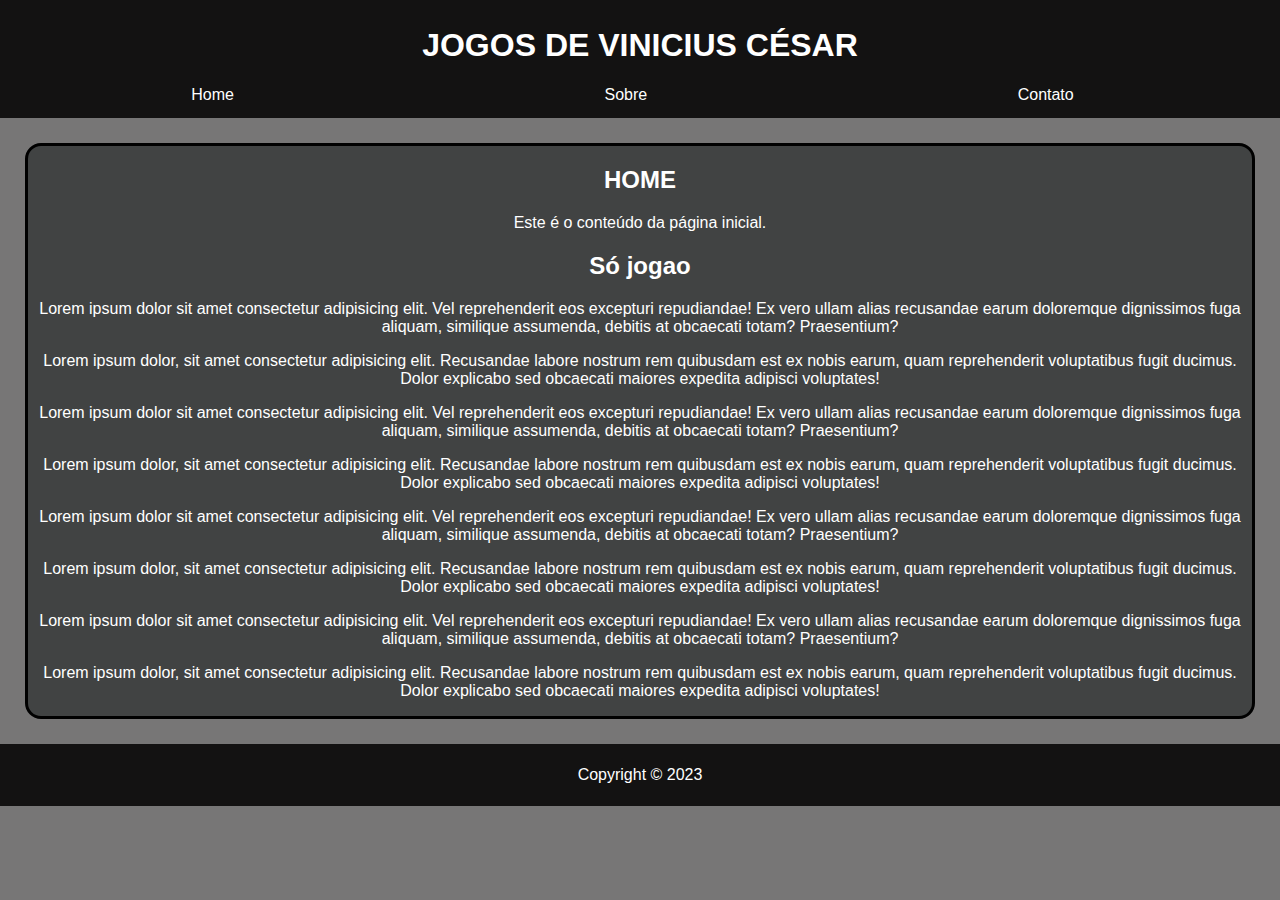
==== index.html @ 4c47f761 "Rename index to index.html" ====
<!DOCTYPE html>
<html lang="pt-br">
<head>
  <meta charset="UTF-8">
  <meta name="viewport" content="width=device-width, initial-scale=1.0">
  <title>trabaio html</title>
  <link rel="stylesheet" href="style.css">
</head>
<body>

  <header>
    <h1>JOGOS DE VINICIUS CÉSAR</h1>
    <nav>
      <a href="#">Home</a>
      <a href="sobre.html">Sobre</a>
      <a href="contato.html">Contato</a>
    </nav>
  </header>

  <main>

      <div class="boxdoida">
        <h2><strong>HOME</strong></h2>
        <p>Este é o conteúdo da página inicial.</p>
        <h2>Só jogao</h2>
        <p>Lorem ipsum dolor sit amet consectetur adipisicing elit. Vel reprehenderit eos excepturi repudiandae! Ex vero ullam alias recusandae earum doloremque dignissimos fuga aliquam, similique assumenda, debitis at obcaecati totam? Praesentium?</p>
        <p>Lorem ipsum dolor, sit amet consectetur adipisicing elit. Recusandae labore nostrum rem quibusdam est ex nobis earum, quam reprehenderit voluptatibus fugit ducimus. Dolor explicabo sed obcaecati maiores expedita adipisci voluptates!<p>
        <p>Lorem ipsum dolor sit amet consectetur adipisicing elit. Vel reprehenderit eos excepturi repudiandae! Ex vero ullam alias recusandae earum doloremque dignissimos fuga aliquam, similique assumenda, debitis at obcaecati totam? Praesentium?</p>
        <p>Lorem ipsum dolor, sit amet consectetur adipisicing elit. Recusandae labore nostrum rem quibusdam est ex nobis earum, quam reprehenderit voluptatibus fugit ducimus. Dolor explicabo sed obcaecati maiores expedita adipisci voluptates!<p>
        <p>Lorem ipsum dolor sit amet consectetur adipisicing elit. Vel reprehenderit eos excepturi repudiandae! Ex vero ullam alias recusandae earum doloremque dignissimos fuga aliquam, similique assumenda, debitis at obcaecati totam? Praesentium?</p>
        <p>Lorem ipsum dolor, sit amet consectetur adipisicing elit. Recusandae labore nostrum rem quibusdam est ex nobis earum, quam reprehenderit voluptatibus fugit ducimus. Dolor explicabo sed obcaecati maiores expedita adipisci voluptates!</p>
        <p>Lorem ipsum dolor sit amet consectetur adipisicing elit. Vel reprehenderit eos excepturi repudiandae! Ex vero ullam alias recusandae earum doloremque dignissimos fuga aliquam, similique assumenda, debitis at obcaecati totam? Praesentium?</p>
        <p>Lorem ipsum dolor, sit amet consectetur adipisicing elit. Recusandae labore nostrum rem quibusdam est ex nobis earum, quam reprehenderit voluptatibus fugit ducimus. Dolor explicabo sed obcaecati maiores expedita adipisci voluptates!</p>

      </div>
      
  </main>
 
  <footer>
    <p>Copyright © 2023</p>
  </footer>

</body>
</html>
---- style.css ----
body{
    font-family: Arial, Helvetica, sans-serif;
    background-color: #5e5d5dd7;
    color: white;
    display: block;
    margin: 0;
    padding: 0;
}

header {
     background-color: #000000d7;
     padding: 6px;
}

header>h1 {
    text-align: center;
}

nav>a{
    text-decoration: none;
    color: #fff;
}


nav {
    display: flex;
    justify-content: space-around;
    padding-right: 15px;
    padding-bottom: 8px;
}

main {
    padding: 25px;
    text-align: center;
}

.boxdoida{
     background-color: rgb(65, 67, 67);
     border-radius: 16px;
     border: 3px solid rgb(0, 0, 0);

}


footer{
    background-color: #000000d7;
    color: #fff;
    padding: 6px;
    text-align: center;
}
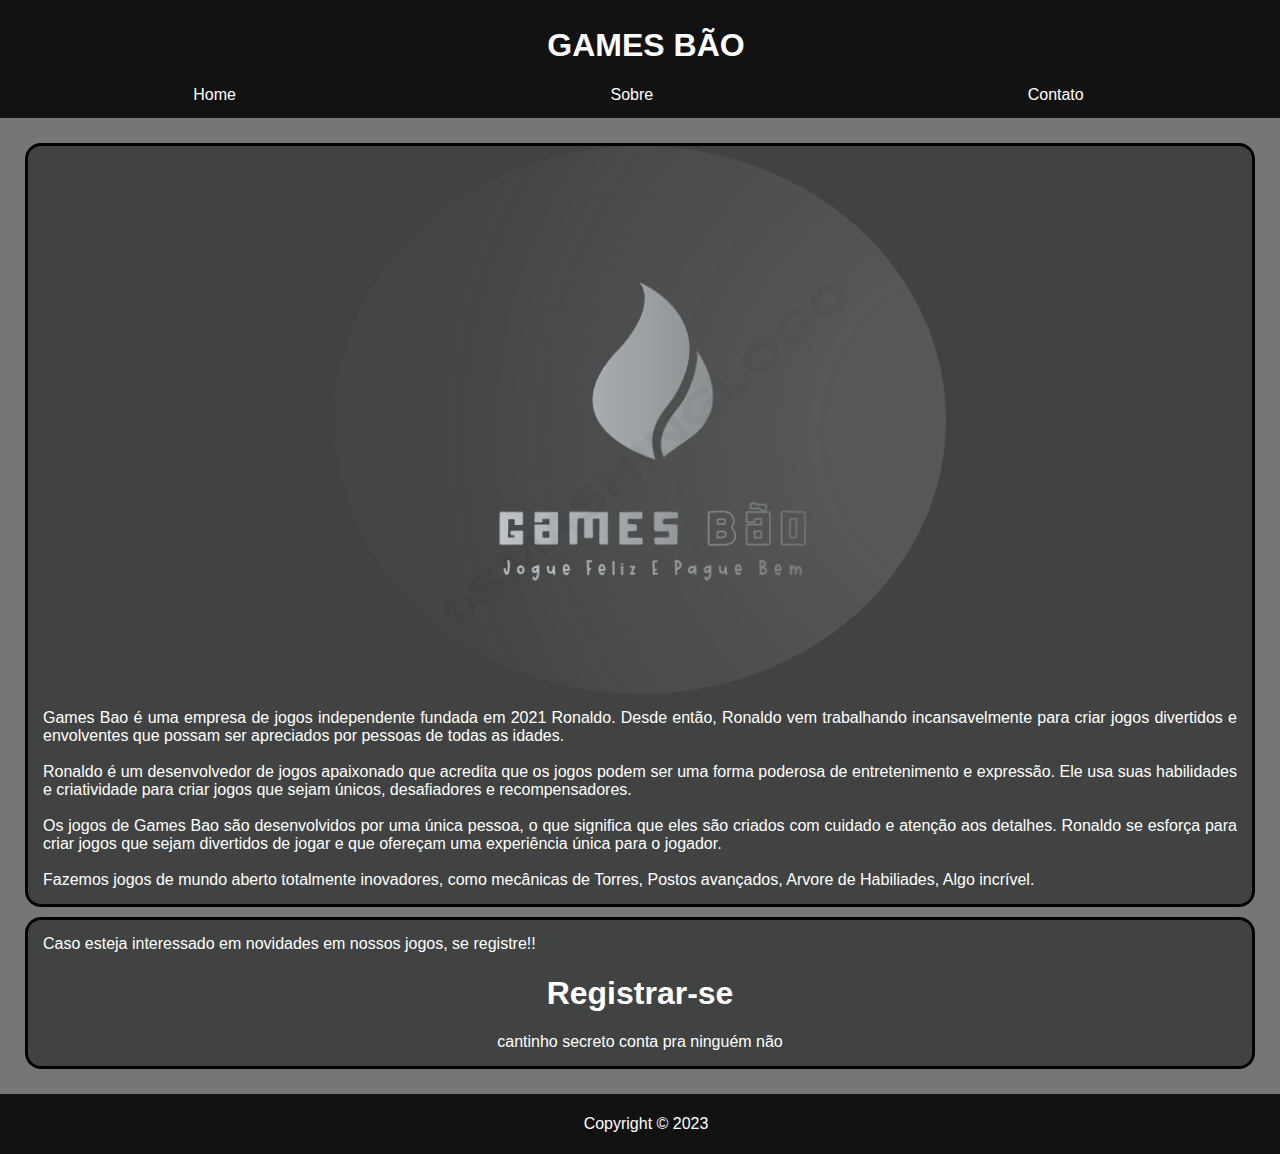
==== commit 9c130103: "Add files via upload" ====
--- a/index.html
+++ b/index.html
@@ -1,44 +1,50 @@
-<!DOCTYPE html>
-<html lang="pt-br">
-<head>
-  <meta charset="UTF-8">
-  <meta name="viewport" content="width=device-width, initial-scale=1.0">
-  <title>trabaio html</title>
-  <link rel="stylesheet" href="style.css">
-</head>
-<body>
-
-  <header>
-    <h1>JOGOS DE VINICIUS CÉSAR</h1>
-    <nav>
-      <a href="#">Home</a>
-      <a href="sobre.html">Sobre</a>
-      <a href="contato.html">Contato</a>
-    </nav>
-  </header>
-
-  <main>
-
-      <div class="boxdoida">
-        <h2><strong>HOME</strong></h2>
-        <p>Este é o conteúdo da página inicial.</p>
-        <h2>Só jogao</h2>
-        <p>Lorem ipsum dolor sit amet consectetur adipisicing elit. Vel reprehenderit eos excepturi repudiandae! Ex vero ullam alias recusandae earum doloremque dignissimos fuga aliquam, similique assumenda, debitis at obcaecati totam? Praesentium?</p>
-        <p>Lorem ipsum dolor, sit amet consectetur adipisicing elit. Recusandae labore nostrum rem quibusdam est ex nobis earum, quam reprehenderit voluptatibus fugit ducimus. Dolor explicabo sed obcaecati maiores expedita adipisci voluptates!<p>
-        <p>Lorem ipsum dolor sit amet consectetur adipisicing elit. Vel reprehenderit eos excepturi repudiandae! Ex vero ullam alias recusandae earum doloremque dignissimos fuga aliquam, similique assumenda, debitis at obcaecati totam? Praesentium?</p>
-        <p>Lorem ipsum dolor, sit amet consectetur adipisicing elit. Recusandae labore nostrum rem quibusdam est ex nobis earum, quam reprehenderit voluptatibus fugit ducimus. Dolor explicabo sed obcaecati maiores expedita adipisci voluptates!<p>
-        <p>Lorem ipsum dolor sit amet consectetur adipisicing elit. Vel reprehenderit eos excepturi repudiandae! Ex vero ullam alias recusandae earum doloremque dignissimos fuga aliquam, similique assumenda, debitis at obcaecati totam? Praesentium?</p>
-        <p>Lorem ipsum dolor, sit amet consectetur adipisicing elit. Recusandae labore nostrum rem quibusdam est ex nobis earum, quam reprehenderit voluptatibus fugit ducimus. Dolor explicabo sed obcaecati maiores expedita adipisci voluptates!</p>
-        <p>Lorem ipsum dolor sit amet consectetur adipisicing elit. Vel reprehenderit eos excepturi repudiandae! Ex vero ullam alias recusandae earum doloremque dignissimos fuga aliquam, similique assumenda, debitis at obcaecati totam? Praesentium?</p>
-        <p>Lorem ipsum dolor, sit amet consectetur adipisicing elit. Recusandae labore nostrum rem quibusdam est ex nobis earum, quam reprehenderit voluptatibus fugit ducimus. Dolor explicabo sed obcaecati maiores expedita adipisci voluptates!</p>
-
-      </div>
-      
-  </main>
- 
-  <footer>
-    <p>Copyright © 2023</p>
-  </footer>
-
-</body>
-</html>
+<!DOCTYPE html>
+<html lang="pt-br">
+<head>
+  <meta charset="UTF-8">
+  <meta name="viewport" content="width=device-width, initial-scale=1.0">
+  <title>trabaio html</title>
+  <link rel="stylesheet" href="style.css">
+</head>
+<body>
+
+  <header>
+    <h1>GAMES BÃO</h1>
+    <nav>
+      <a href="#">Home</a>
+      <a href="sobre.html">Sobre</a>
+      <a href="contato.html">Contato</a>
+    </nav>
+  </header>
+
+  <main>
+
+      <div class="boxdoida">
+        <img src="logogamesbao.png" alt="logo da empresa" style="display: block;margin-left: auto;
+        margin-right: auto;
+        width: 50%; border-radius: 100%;">
+        <p>
+           Games Bao é uma empresa de jogos independente fundada em 2021 Ronaldo. Desde então, Ronaldo vem trabalhando incansavelmente para criar jogos divertidos e envolventes que possam ser apreciados por pessoas de todas as idades.
+          <br><br>
+          Ronaldo é um desenvolvedor de jogos apaixonado que acredita que os jogos podem ser uma forma poderosa de entretenimento e expressão. Ele usa suas habilidades e criatividade para criar jogos que sejam únicos, desafiadores e recompensadores.
+          <br><br>
+          Os jogos de Games Bao são desenvolvidos por uma única pessoa, o que significa que eles são criados com cuidado e atenção aos detalhes. Ronaldo se esforça para criar jogos que sejam divertidos de jogar e que ofereçam uma experiência única para o jogador.
+          <br><br>
+          Fazemos jogos de mundo aberto totalmente inovadores, como mecânicas de Torres, Postos avançados, Arvore de Habiliades, Algo incrível.
+        </p>
+      </div>
+      
+      <div class="interessado">
+        <p>Caso esteja interessado em novidades em nossos jogos, se registre!!</p>
+        <a href="registre.html"><h1>Registrar-se</h1></a>
+        <a href="relatorio.html"><p>cantinho secreto conta pra ninguém não</p></a>
+      </div>
+
+  </main>
+ 
+  <footer>
+    <p>Copyright © 2023</p>
+  </footer>
+
+</body>
+</html>--- a/style.css
+++ b/style.css
@@ -1,51 +1,129 @@
-body{
-    font-family: Arial, Helvetica, sans-serif;
-    background-color: #5e5d5dd7;
-    color: white;
-    display: block;
-    margin: 0;
-    padding: 0;
-}
-
-header {
-     background-color: #000000d7;
-     padding: 6px;
-}
-
-header>h1 {
-    text-align: center;
-}
-
-nav>a{
-    text-decoration: none;
-    color: #fff;
-}
-
-
-nav {
-    display: flex;
-    justify-content: space-around;
-    padding-right: 15px;
-    padding-bottom: 8px;
-}
-
-main {
-    padding: 25px;
-    text-align: center;
-}
-
-.boxdoida{
-     background-color: rgb(65, 67, 67);
-     border-radius: 16px;
-     border: 3px solid rgb(0, 0, 0);
-
-}
-
-
-footer{
-    background-color: #000000d7;
-    color: #fff;
-    padding: 6px;
-    text-align: center;
-}
-
+body{
+    font-family: Arial, Helvetica, sans-serif;
+    background-color: #5e5d5dd7;
+    color: white;
+    display: block;
+    margin: 0;
+    padding: 0;
+}
+
+header {
+    width: 100%;
+     background-color: #000000d7;
+     padding: 6px;
+}
+
+header>h1 {
+    text-align: center;
+}
+
+nav>a{
+    text-decoration: none;
+    color: #fff;
+}
+
+
+nav {
+    display: flex;
+    justify-content: space-around;
+    padding-right: 15px;
+    padding-bottom: 8px;
+}
+
+main {
+    padding: 25px;
+    text-align:justify;
+}
+
+h2{
+    text-align: center;
+}
+
+p {
+    margin: 15px;
+}
+
+
+.boxdoida{
+     background-color: rgb(65, 67, 67);
+     border-radius: 16px;
+     border: 3px solid rgb(0, 0, 0);
+
+}
+
+.interessado {
+     margin-top: 10px;
+     background-color: rgb(65, 67, 67);
+     border-radius: 16px;
+     border: 3px solid rgb(0, 0, 0);
+}
+
+.interessado>a{
+    text-align: center;
+    text-decoration: none;
+    color: #fff;
+}
+
+.regs>form{
+    display: flex;
+    flex-direction: column;
+}
+
+.jogos{
+    padding: 15px;
+    display: grid;
+    grid-template-columns: repeat(2, 1fr);
+    grid-template-rows: repeat(2, 1fr);
+    gap: 10px;
+    max-width: 100%;
+}
+
+.jogos > div {
+    width: 100%;
+    height: 100%;
+    display: flex;
+    flex-direction: column;
+    justify-content: center;
+    align-items: center;
+    min-width: 0;
+  }
+  
+  .jogos > div > img {
+    width: 100%;
+    height: 100%;
+  }
+  
+  .jogos > div > p {
+    margin: 10px;
+  }
+
+footer{
+    background-color: #000000d7;
+    color: #fff;
+    padding: 6px;
+    text-align: center;
+    width: 100%;
+}
+
+
+table {
+    overflow-x: auto;
+    scrollbar-width: 10px;
+    scrollbar-color: red;
+    max-width: 100%;
+    width: 100%;
+    border-collapse: collapse;
+    border: 1px solid black;
+  }
+  
+  th, td {
+    border: 1px solid black;
+    padding: 10px;
+    text-align: center;
+  }
+
+
+
+ 
+
+
